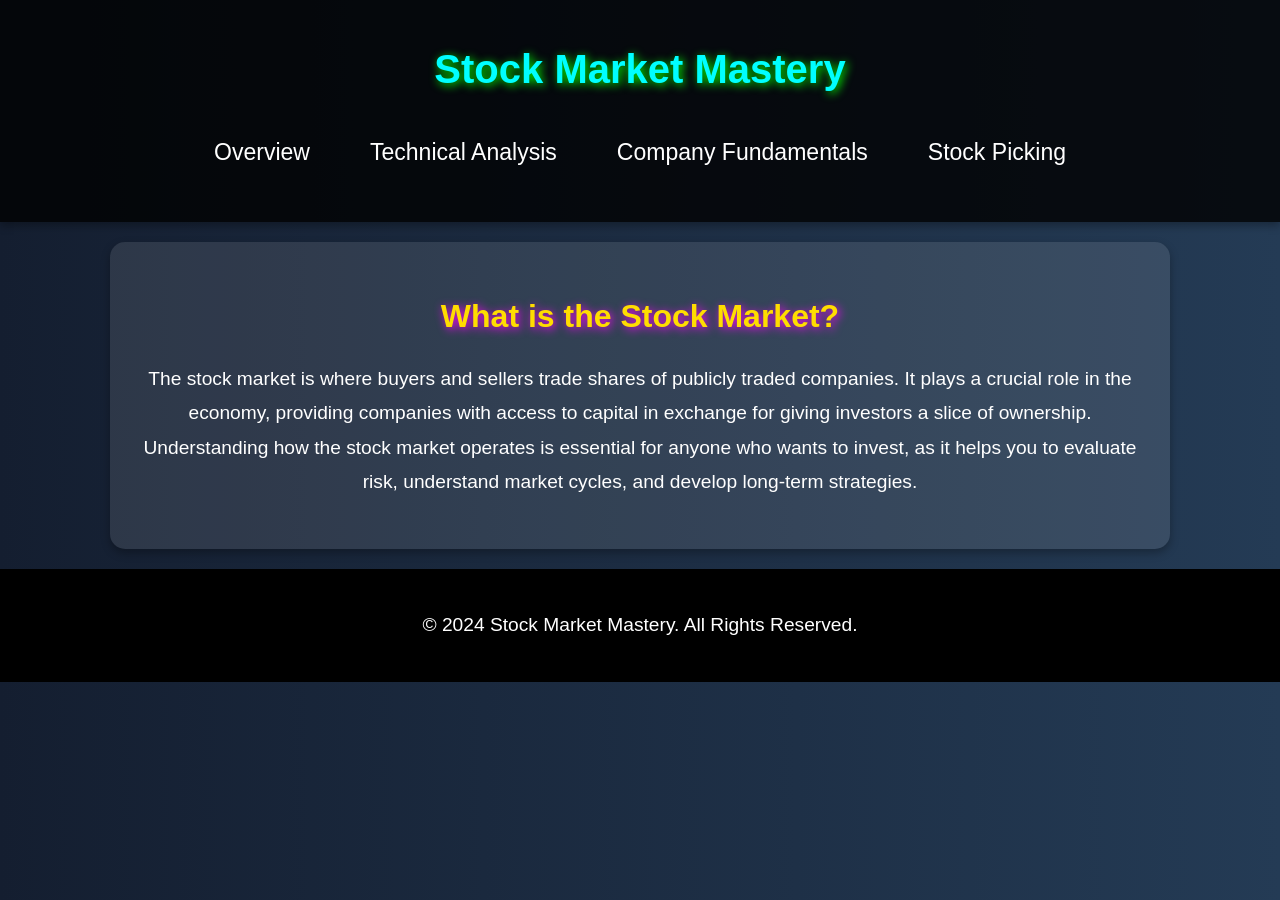
==== home.html @ a1e802d1 "Create home.html" ====
<!DOCTYPE html>
<html lang="en">
<head>
    <meta charset="UTF-8">
    <meta name="viewport" content="width=device-width, initial-scale=1.0">
    <title>Learn Stock Market</title>
    <link rel="stylesheet" href="style.css"> <!-- Linked to an external stylesheet -->
</head>
<body>

    <header>
        <h1>Stock Market Mastery</h1>
        <nav>
            <ul>
                <li><a href="#overview">Overview</a></li>
                <li><a href="technical.html">Technical Analysis</a></li>
                <li><a href="fundamentals.html">Company Fundamentals</a></li>
                <li><a href="stock-picking.html">Stock Picking</a></li>
            </ul>
        </nav>
    </header>

    <section id="overview" class="overview">
        <h2>What is the Stock Market?</h2>
        <p>The stock market is where buyers and sellers trade shares of publicly traded companies. It plays a crucial role in the economy, providing companies with access to capital in exchange for giving investors a slice of ownership. Understanding how the stock market operates is essential for anyone who wants to invest, as it helps you to evaluate risk, understand market cycles, and develop long-term strategies.</p>
    </section>

    <footer>
        <p>&copy; 2024 Stock Market Mastery. All Rights Reserved.</p>
    </footer>

</body>
</html>
---- style.css ----
body {
    margin: 0;
    font-family: Arial, sans-serif;
    background: linear-gradient(to right, #141e30, #243b55);
    color: #ffffff;
    overflow-x: hidden;
}

header {
    background: rgba(0, 0, 0, 0.8);
    padding: 20px;
    text-align: center;
    position: sticky;
    top: 0;
    z-index: 10;
    box-shadow: 0 4px 8px rgba(0, 0, 0, 0.3);
}

header h1 {
    color: #00ffff;
    text-shadow: 2px 2px 10px #00ff00;
    font-size: 2.5em;
    animation: fadeIn 2s ease-in-out;
}

nav ul {
    display: flex;
    justify-content: center;
    list-style-type: none;
    padding: 0;
}

nav ul li {
    margin: 0 20px;
}

nav ul li a {
    color: #ffffff;
    text-decoration: none;
    font-size: 1.2em;
    transition: color 0.3s ease;
    padding: 10px;
    display: inline-block;
}

nav ul li a:hover {
    color: #00ffff;
    text-shadow: 2px 2px 5px #00ffff;
}

section {
    padding: 60px 20px;
    text-align: center;
}

footer {
    background-color: #000000;
    color: #ffffff;
    padding: 20px;
    text-align: center;
}

.btn {
    display: inline-block;
    padding: 10px 20px;
    background-color: #00ffff;
    color: #000;
    font-size: 1.1em;
    border: none;
    cursor: pointer;
    margin-top: 20px;
    text-decoration: none;
    transition: background-color 0.3s ease;
    animation: slideUp 1.5s ease-out;
}

.btn:hover {
    background-color: #ffdd00;
}

.overview, .technical, .fundamentals, .stock-picking {
    margin: 20px auto;
    max-width: 1000px;
    background-color: rgba(255, 255, 255, 0.1);
    padding: 30px;
    border-radius: 15px;
    box-shadow: 0 4px 10px rgba(0, 0, 0, 0.3);
}

h2 {
    font-size: 2em;
    color: #ffdd00;
    text-shadow: 2px 2px 10px #ff00ff;
    animation: fadeIn 2s ease;
}

p {
    font-size: 1.2em;
    line-height: 1.8em;
    animation: fadeIn 2s ease;
}

ul {
    text-align: left;
    padding: 0 50px;
}

ul li {
    font-size: 1.2em;
    padding: 10px 0;
}

/* Animations */
@keyframes fadeIn {
    from { opacity: 0; }
    to { opacity: 1; }
}

@keyframes slideUp {
    from { transform: translateY(20px); opacity: 0; }
    to { transform: translateY(0); opacity: 1; }
}
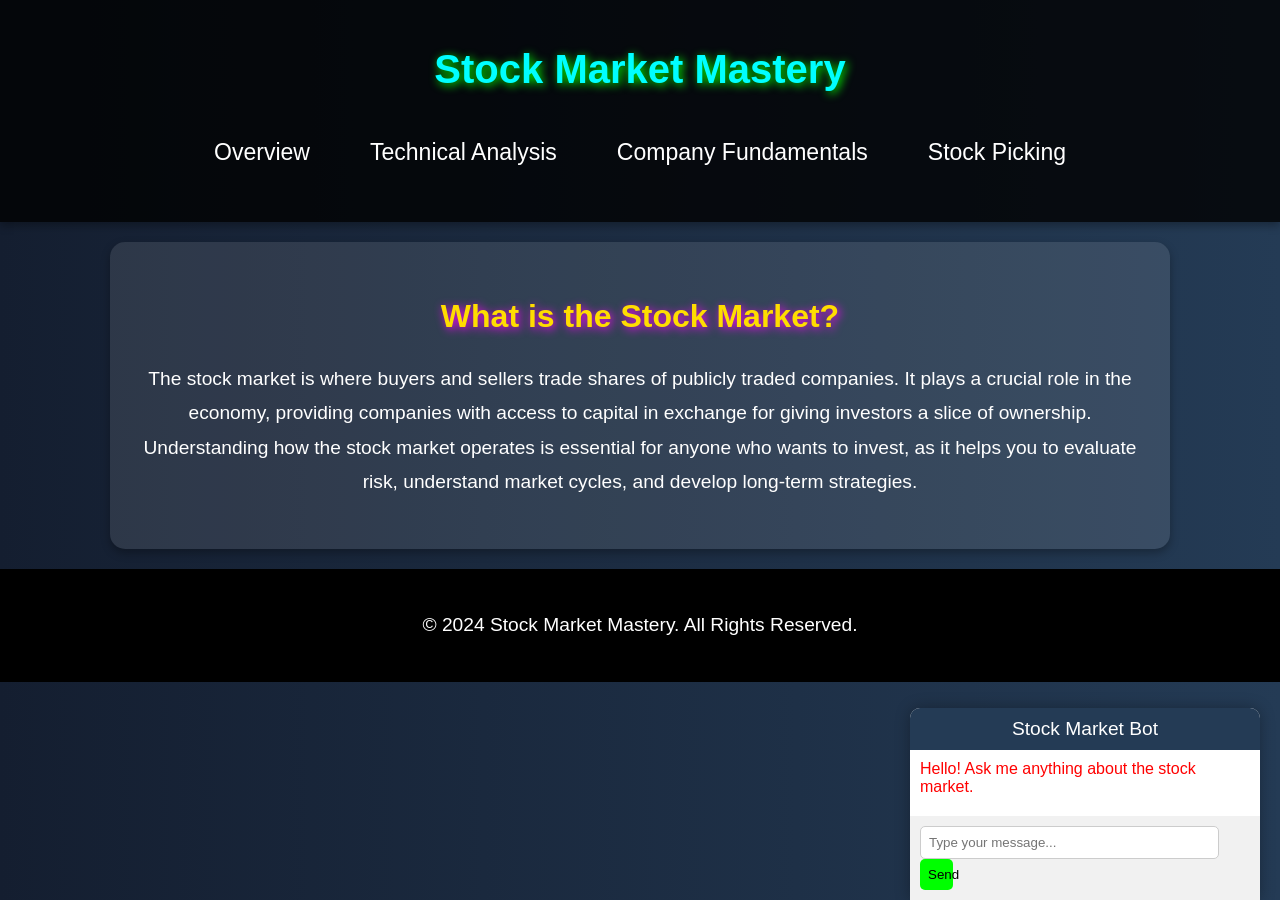
==== commit 55ec252e: "Add files via upload" ====
--- a/home.html
+++ b/home.html
@@ -1,33 +1,168 @@
-<!DOCTYPE html>
-<html lang="en">
-<head>
-    <meta charset="UTF-8">
-    <meta name="viewport" content="width=device-width, initial-scale=1.0">
-    <title>Learn Stock Market</title>
-    <link rel="stylesheet" href="style.css"> <!-- Linked to an external stylesheet -->
-</head>
-<body>
-
-    <header>
-        <h1>Stock Market Mastery</h1>
-        <nav>
-            <ul>
-                <li><a href="#overview">Overview</a></li>
-                <li><a href="technical.html">Technical Analysis</a></li>
-                <li><a href="fundamentals.html">Company Fundamentals</a></li>
-                <li><a href="stock-picking.html">Stock Picking</a></li>
-            </ul>
-        </nav>
-    </header>
-
-    <section id="overview" class="overview">
-        <h2>What is the Stock Market?</h2>
-        <p>The stock market is where buyers and sellers trade shares of publicly traded companies. It plays a crucial role in the economy, providing companies with access to capital in exchange for giving investors a slice of ownership. Understanding how the stock market operates is essential for anyone who wants to invest, as it helps you to evaluate risk, understand market cycles, and develop long-term strategies.</p>
-    </section>
-
-    <footer>
-        <p>&copy; 2024 Stock Market Mastery. All Rights Reserved.</p>
-    </footer>
-
-</body>
-</html>
+<!DOCTYPE html>
+<html lang="en">
+<head>
+    <meta charset="UTF-8">
+    <meta name="viewport" content="width=device-width, initial-scale=1.0">
+    <title>Learn Stock Market</title>
+    <link rel="stylesheet" href="style.css"> <!-- Linked to an external stylesheet -->
+</head>
+<body>
+    
+    <header>
+        <h1>Stock Market Mastery</h1>
+        <nav>
+            <ul>
+                <li><a href="#overview">Overview</a></li>
+                <li><a href="technical.html">Technical Analysis</a></li>
+                <li><a href="fundamentals.html">Company Fundamentals</a></li>
+                <li><a href="stock-picking.html">Stock Picking</a></li>
+            </ul>
+        </nav>
+    </header>
+
+    <section id="overview" class="overview">
+        <h2>What is the Stock Market?</h2>
+        <p>The stock market is where buyers and sellers trade shares of publicly traded companies. It plays a crucial role in the economy, providing companies with access to capital in exchange for giving investors a slice of ownership. Understanding how the stock market operates is essential for anyone who wants to invest, as it helps you to evaluate risk, understand market cycles, and develop long-term strategies.</p>
+    </section>
+        <!-- Chatbot Section -->
+    <div class="chatbox" id="chatbox">
+        <div class="chatbox-header">
+            Stock Market Bot
+        </div>
+        <div class="chatbox-body" id="chatbox-body">
+            <div class="chatbox-message bot">Hello! Ask me anything about the stock market.</div>
+        </div>
+        <div class="chatbox-footer">
+            <input type="text" id="user-input" placeholder="Type your message...">
+            <button onclick="sendMessage()">Send</button>
+        </div>
+    </div>
+
+    <style>
+        /* Chatbot styling */
+        .chatbox {
+            position: fixed;
+            bottom: 0;
+            right: 20px;
+            width: 350px;
+            background-color: #f1f1f1;
+            border-radius: 10px 10px 0 0;
+            box-shadow: 0px 0px 15px rgba(0, 0, 0, 0.3);
+        }
+
+        .chatbox-header {
+            background-color: #243b55;
+            color: white;
+            padding: 10px;
+            border-radius: 10px 10px 0 0;
+            font-size: 1.2em;
+            text-align: center;
+        }
+
+        .chatbox-body {
+            max-height: 300px;
+            overflow-y: auto;
+            padding: 10px;
+            background-color: #ffffff;
+        }
+
+        .chatbox-message {
+            margin-bottom: 10px;
+        }
+
+        .chatbox-message.user {
+            text-align: right;
+            color: green;
+        }
+
+        .chatbox-message.bot {
+            text-align: left;
+            color: red;
+        }
+
+        .chatbox-footer {
+            padding: 10px;
+            background-color: #f1f1f1;
+        }
+
+        .chatbox-footer input {
+            width: 85%;
+            padding: 8px;
+            border: 1px solid #ccc;
+            border-radius: 5px;
+        }
+
+        .chatbox-footer button {
+            width: 10%;
+            padding: 8px;
+            background-color: #00ff00;
+            border: none;
+            border-radius: 5px;
+            cursor: pointer;
+        }
+    </style>
+
+    <script>
+        // Basic chatbot logic
+        function sendMessage() {
+            const userInput = document.getElementById("user-input").value;
+            const chatboxBody = document.getElementById("chatbox-body");
+
+            if (userInput === "") return;  // Prevent empty messages
+
+            // Append user's message to chatbox
+            const userMessageDiv = document.createElement("div");
+            userMessageDiv.className = "chatbox-message user";
+            userMessageDiv.innerText = userInput;
+            chatboxBody.appendChild(userMessageDiv);
+
+            // Scroll to the bottom after new message
+            chatboxBody.scrollTop = chatboxBody.scrollHeight;
+
+            // Generate bot response
+            const botMessage = generateResponse(userInput);
+
+            // Append bot's response to chatbox
+            setTimeout(() => {
+                const botMessageDiv = document.createElement("div");
+                botMessageDiv.className = "chatbox-message bot";
+                botMessageDiv.innerText = botMessage;
+                chatboxBody.appendChild(botMessageDiv);
+
+                // Scroll to the bottom after bot message
+                chatboxBody.scrollTop = chatboxBody.scrollHeight;
+            }, 500);  // Bot replies after half a second
+
+            // Clear input field after sending
+            document.getElementById("user-input").value = "";
+        }
+
+        // Simple response generator function
+        function generateResponse(input) {
+            // Convert input to lowercase for consistency
+            const message = input.toLowerCase();
+
+            // Basic response logic
+            if (message.includes("candlestick")) {
+                return "Candlestick patterns help in understanding market sentiment. Look for hammer, shooting star, and engulfing patterns.";
+            } else if (message.includes("support") || message.includes("resistance")) {
+                return "Support is a level where a stock stops falling, and resistance is where it stops rising.";
+            } else if (message.includes("moving average")) {
+                return "A moving average smooths out price data. Common ones are the 50-day and 200-day moving averages.";
+            } else if (message.includes("rsi")) {
+                return "RSI (Relative Strength Index) indicates whether a stock is overbought or oversold. Values above 70 are overbought, below 30 are oversold.";
+            } else if (message.includes("macd")) {
+                return "MACD (Moving Average Convergence Divergence) is a trend-following indicator that shows the relationship between two moving averages.";
+            } else {
+                return "I'm still learning. Try asking about candlestick patterns, support/resistance, RSI, or MACD.";
+            }
+        }
+    </script>
+
+
+    <footer>
+        <p>&copy; 2024 Stock Market Mastery. All Rights Reserved.</p>
+    </footer>
+
+</body>
+</html>
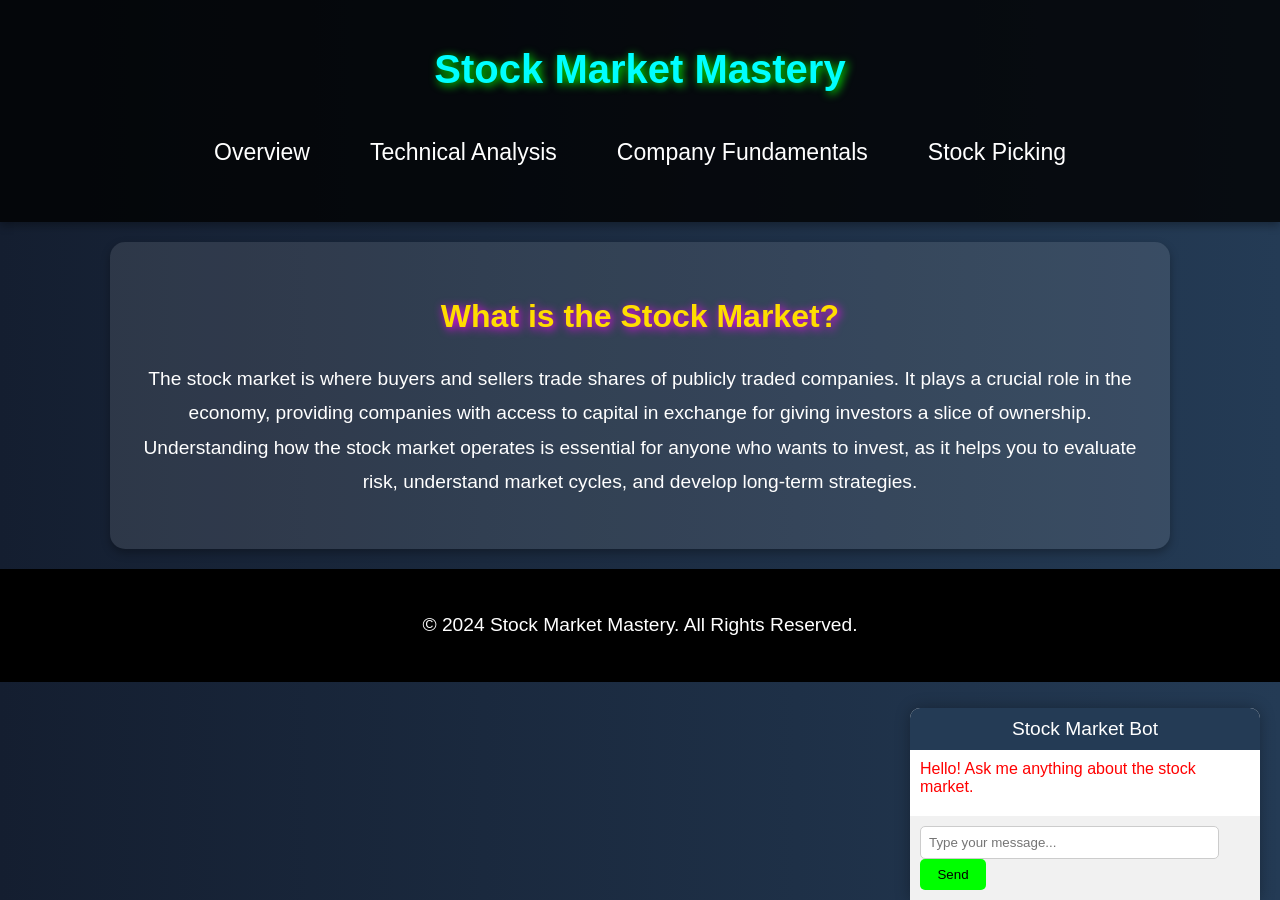
==== commit fd17f6ed: "Update home.html" ====
--- a/home.html
+++ b/home.html
@@ -93,7 +93,7 @@
         }
 
         .chatbox-footer button {
-            width: 10%;
+            width: 20%;
             padding: 8px;
             background-color: #00ff00;
             border: none;
@@ -144,18 +144,87 @@
 
             // Basic response logic
             if (message.includes("candlestick")) {
-                return "Candlestick patterns help in understanding market sentiment. Look for hammer, shooting star, and engulfing patterns.";
+                return "Candlestick patterns are key in understanding market sentiment. Patterns like hammer, shooting star, and engulfing show potential market reversals.";
             } else if (message.includes("support") || message.includes("resistance")) {
-                return "Support is a level where a stock stops falling, and resistance is where it stops rising.";
+                return "Support is a price level where a stock stops falling, and resistance is a level where it stops rising. These levels help to predict price reversals.";
             } else if (message.includes("moving average")) {
-                return "A moving average smooths out price data. Common ones are the 50-day and 200-day moving averages.";
+                return "A moving average smooths out price data to identify trends. Common ones are the 50-day and 200-day moving averages.";
             } else if (message.includes("rsi")) {
-                return "RSI (Relative Strength Index) indicates whether a stock is overbought or oversold. Values above 70 are overbought, below 30 are oversold.";
+                return "The RSI (Relative Strength Index) indicates if a stock is overbought (>70) or oversold (<30), helping to find possible reversal points.";
             } else if (message.includes("macd")) {
-                return "MACD (Moving Average Convergence Divergence) is a trend-following indicator that shows the relationship between two moving averages.";
+                return "MACD (Moving Average Convergence Divergence) measures momentum and indicates potential trend reversals by comparing two moving averages.";
+            } else if (message.includes("bollinger bands")) {
+                return "Bollinger Bands are a volatility indicator with upper and lower bands around a moving average. When price approaches the bands, it's often overbought or oversold.";
+            } else if (message.includes("fibonacci")) {
+                return "Fibonacci retracement levels are used in technical analysis to find support and resistance levels by measuring retracements within a trend.";
+            } else if (message.includes("volume")) {
+                return "Volume analysis shows the strength of price movements. High volume with price movement indicates strong momentum; low volume indicates weaker moves.";
+            } else if (message.includes("market types")) {
+                return "The stock market has three types: Bull Market (uptrend), Bear Market (downtrend), and Sideways Market (range-bound trading).";
+            } else if (message.includes("dividend")) {
+                return "Dividends are regular payments to shareholders from a company's profits. Dividend-paying stocks are often considered stable investments.";
+            } else if (message.includes("blue chip")) {
+                return "Blue-chip stocks are from well-established, financially stable companies with a history of reliable earnings, like Apple or Microsoft.";
+            } else if (message.includes("p/e ratio") || message.includes("price to earnings")) {
+                return "The P/E (Price-to-Earnings) ratio measures a company's current share price relative to its per-share earnings, helping assess if it's over or undervalued.";
+            } else if (message.includes("eps") || message.includes("earnings per share")) {
+                return "Earnings per Share (EPS) measures a company's profit per outstanding share, indicating profitability and value for investors.";
+            } else if (message.includes("day trading")) {
+                return "Day trading involves buying and selling stocks within the same day to capitalize on short-term price movements. It's risky but can be profitable.";
+            } else if (message.includes("swing trading")) {
+                return "Swing trading involves holding stocks for several days to capture price swings. Traders use technical analysis to identify entry and exit points.";
+            } else if (message.includes("ipo")) {
+                return "An IPO (Initial Public Offering) is the first time a private company offers its shares to the public, allowing them to be traded on stock exchanges.";
+            } else if (message.includes("short selling")) {
+                return "Short selling is borrowing shares to sell at a high price, aiming to buy them back at a lower price. It profits from a stock's decline but is high risk.";
+            } else if (message.includes("stop-loss")) {
+                return "A stop-loss is a pre-set order to sell a stock once it reaches a specific price, helping to minimize potential losses.";
+            } else if (message.includes("limit order")) {
+                return "A limit order sets a maximum or minimum price at which you're willing to buy or sell a stock, ensuring you don't pay more than your limit.";
+            } else if (message.includes("market order")) {
+                return "A market order is an order to buy or sell a stock immediately at the current market price, prioritizing speed over price.";
+            } else if (message.includes("capital gain")) {
+                return "Capital gain is the profit from selling a stock for more than you paid. Long-term gains often have lower tax rates compared to short-term gains.";
+            } else if (message.includes("diversification")) {
+                return "Diversification spreads investments across different assets to reduce risk, ensuring that one loss is less likely to affect your overall portfolio.";
+            } else if (message.includes("etf")) {
+                return "ETFs (Exchange-Traded Funds) are investment funds that hold a mix of assets and trade like stocks, offering diversified, low-cost investments.";
+            } else if (message.includes("mutual fund")) {
+                return "A mutual fund pools money from investors to buy a diversified portfolio of stocks, bonds, or other securities, managed by professionals.";
+            } else if (message.includes("hedge fund")) {
+                return "Hedge funds use pooled capital and employ various strategies to generate high returns, often for accredited or wealthy investors.";
+            } else if (message.includes("dollar-cost averaging")) {
+                return "Dollar-cost averaging is investing a fixed amount at regular intervals, regardless of price, which helps reduce the impact of volatility over time.";
+            } else if (message.includes("capitalization")) {
+                return "Market capitalization is the total market value of a company's shares. It's calculated as stock price multiplied by shares outstanding.";
+            } else if (message.includes("technical analysis")) {
+                return "Technical analysis studies price and volume data to predict future price movements. It uses indicators, patterns, and trends for decision-making.";
+            } else if (message.includes("fundamental analysis")) {
+                return "Fundamental analysis evaluates a company's financial health by analyzing earnings, revenue, and assets to determine intrinsic stock value.";
+            } else if (message.includes("portfolio")) {
+                return "A portfolio is a collection of investments owned by an individual or organization. Diversified portfolios help spread risk.";
+            } else if (message.includes("bull market")) {
+                return "A bull market is characterized by rising stock prices, often driven by investor confidence and expectations of strong future earnings.";
+            } else if (message.includes("bear market")) {
+                return "A bear market is a period of declining stock prices, often triggered by economic downturns, high inflation, or rising interest rates.";
+            } else if (message.includes("revenue")) {
+                return "Revenue is the total income a company generates from its business activities before subtracting any expenses, a key indicator of growth.";
+            } else if (message.includes("profit margin")) {
+                return "Profit margin shows how much profit a company keeps after expenses. High margins indicate strong profitability and efficiency.";
+            } else if (message.includes("yield")) {
+                return "Yield refers to the earnings generated from an investment, expressed as a percentage of the investment's cost or current price.";
+            } else if (message.includes("index fund")) {
+                return "An index fund is a mutual fund or ETF designed to match the performance of a specific market index, like the S&P 500, providing broad exposure.";
+            } else if (message.includes("nasdaq")) {
+                return "Nasdaq is a global electronic marketplace for buying and selling securities, known for hosting many tech companies like Apple and Amazon.";
+            } else if (message.includes("s&p 500")) {
+                return "The S&P 500 is a stock market index tracking the performance of 500 large companies listed on stock exchanges in the U.S., widely seen as a benchmark.";
+            } else if (message.includes("dividend yield")) {
+                return "Dividend yield is a stock's annual dividend divided by its current price, showing the percentage return an investor earns from dividends alone.";
             } else {
-                return "I'm still learning. Try asking about candlestick patterns, support/resistance, RSI, or MACD.";
+                return "I'm still learning. Try asking about specific topics like candlestick patterns, moving averages, support/resistance, or dividend yields.";
             }
+        
         }
     </script>
 
